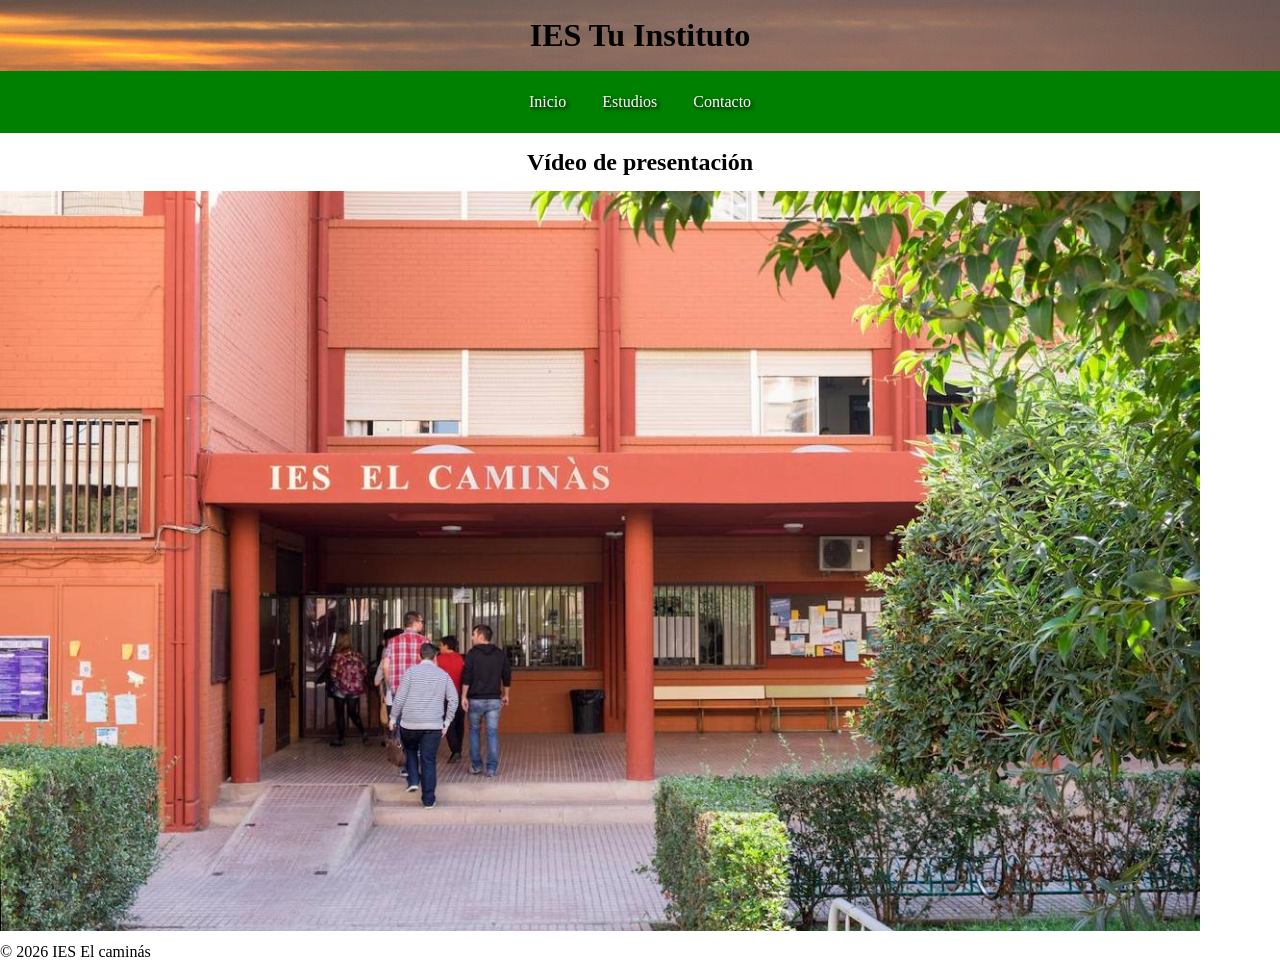
==== index.html @ 12121b3c "Add files via upload initial commit" ====
<!DOCTYPE html>
<html lang="es">
<head>
  <meta charset="UTF-8">
  <meta name="viewport" content="width=device-width, initial-scale=1.0">
  <meta property="og:title" content="IES Tu Instituto">
  <meta property="og:description" content="Web oficial del instituto">
  <meta property="og:image" content="caminas.jpg">
  <title>IES Tu Instituto</title>
  <link rel="icon" href="images.jpg">
  <link rel="stylesheet" href="estilos.css">
</head>

<body>
  <header>
    <h1>IES Tu Instituto</h1>
    <nav>
      <ul>
        <li><a href="index.html">Inicio</a></li>
        <li><a href="estudios.html">Estudios</a></li>
        <li><a href="contacto.html">Contacto</a></li>
      </ul>
    </nav>
  </header>
  <main>
    <section>
    <h2>Vídeo de presentación</h2>
    <video controls poster="caminas.jpg" width="1200px">
      <source src="Ace.mp4" type="video/mp4">
    </video>
  </section>
  </main>
  <footer>
    <p>&copy; 2026 IES El caminás</p>
  </footer>
</body>
</html>
---- estilos.css ----
* {
  box-sizing: border-box;
  margin: 0;
  padding: 0;
}

/* MOBILE FIRST */

body {
  font-family: Gothic ;
  line-height: 1.6;

}
body {
  display: grid;
  grid-template-areas:
    "header"
    "nav"
    "main"
    "footer";
}

/* ===== MENÚ ===== */

nav ul {
  list-style: none;
  display: flex;
  flex-direction: column; /* móvil */
  gap: 20px;
  align-items: center;
  background: green;
  padding: 10px;
  text-shadow: 2px 2px 4px #000000;
}

nav a {
  text-decoration: none;
  color: white;
  padding: 8px;
  display: block;
}

/* pseudoclase obligatoria */
nav a:hover {
  background: #0d5039;
}
/* titulos h1 h2*/
h1 , h2 {
  justify-content: center;
  display: flex;
  gap: 10px;
  padding: 10px;
}
header {
  background-image: url(asfalto.jpeg);
}
section {
  justify-content: center;
  align-items: center;
}

footer {
  justify-content: center;
}
/* ===== MEDIA QUERY OBLIGATORIA ===== */

@media (min-width: 768px) {
  nav ul {
    flex-direction: row;
    justify-content: center;
  }
}
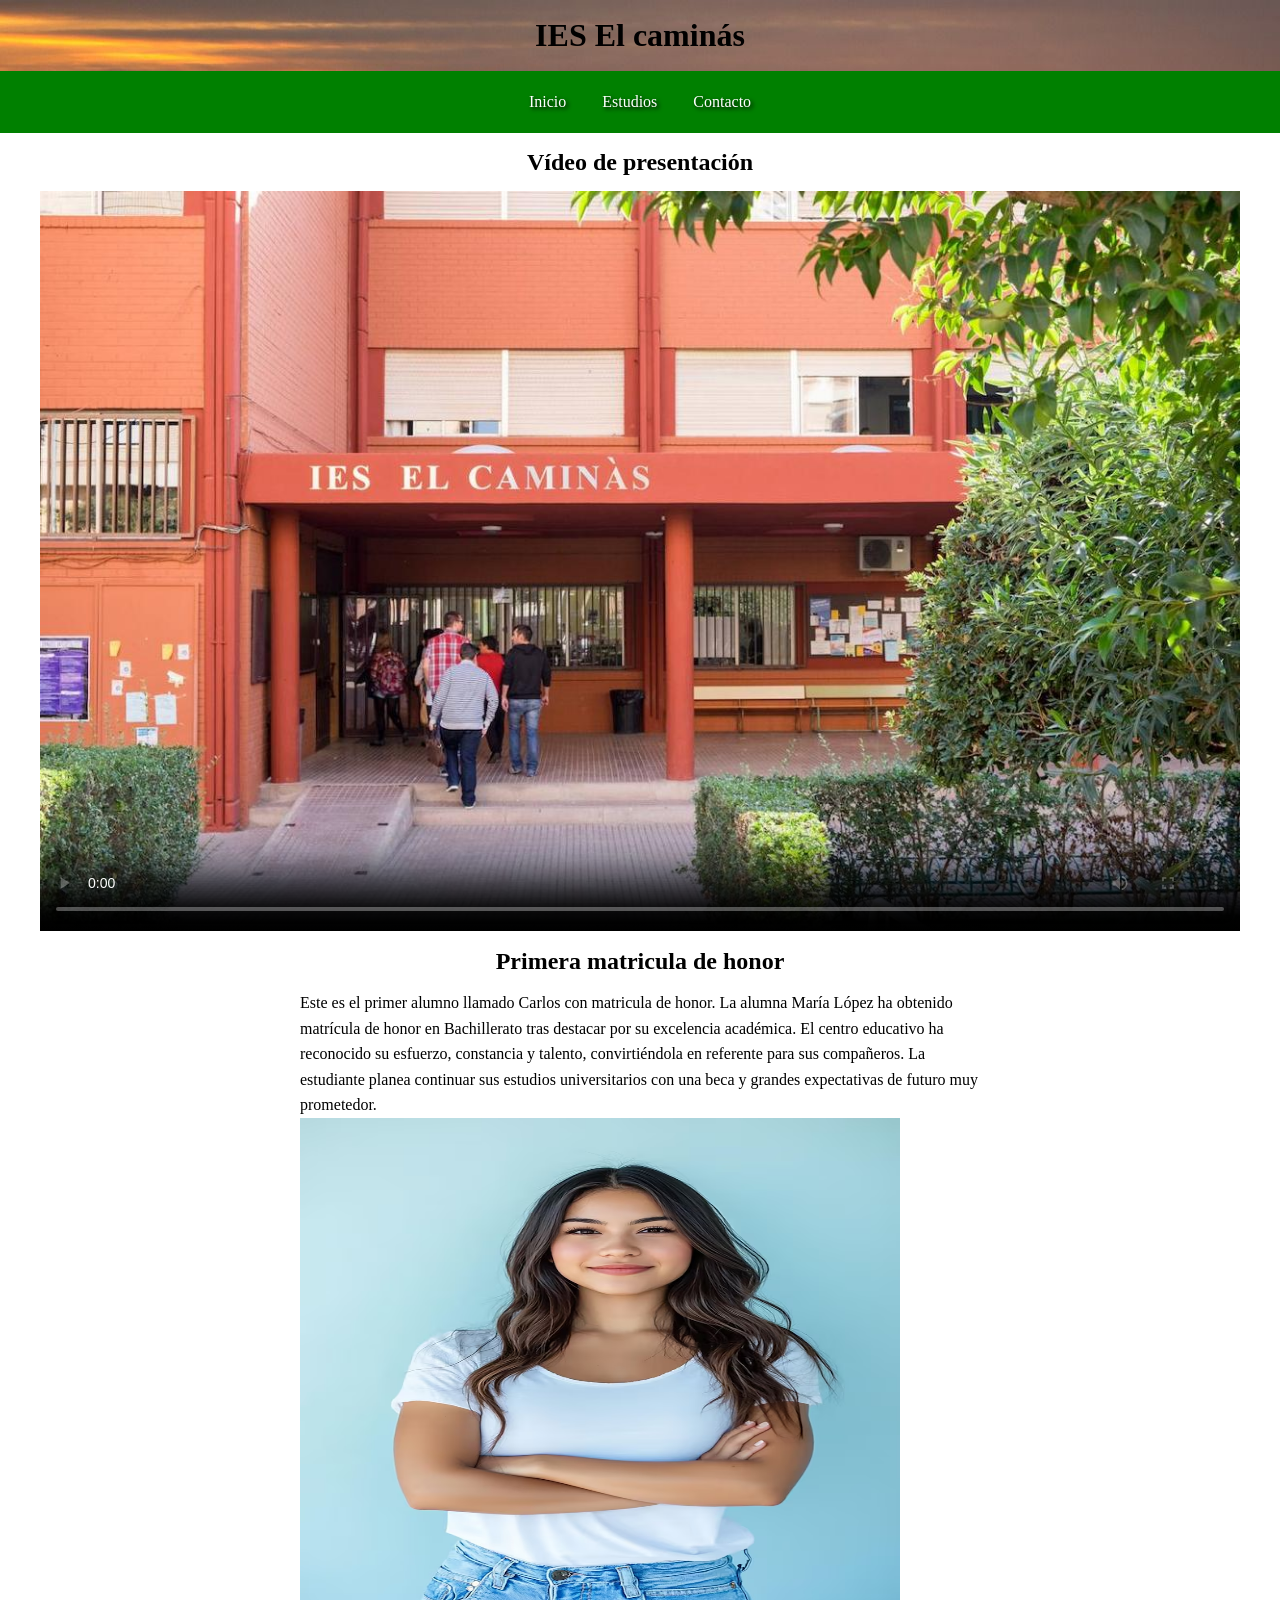
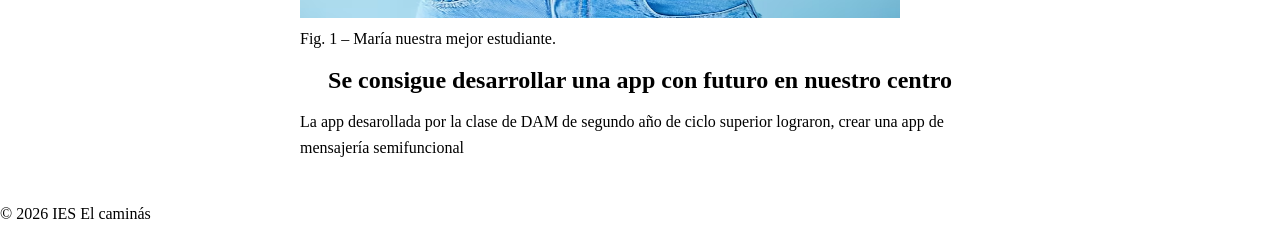
==== commit 6346fb5c: "Add files via upload" ====
--- a/index.html
+++ b/index.html
@@ -1,19 +1,21 @@
 <!DOCTYPE html>
 <html lang="es">
+
 <head>
   <meta charset="UTF-8">
   <meta name="viewport" content="width=device-width, initial-scale=1.0">
-  <meta property="og:title" content="IES Tu Instituto">
+  <meta property="og:title" content="IES El caminás">
   <meta property="og:description" content="Web oficial del instituto">
   <meta property="og:image" content="caminas.jpg">
-  <title>IES Tu Instituto</title>
+  
+  <title>IES El caminás</title>
   <link rel="icon" href="images.jpg">
   <link rel="stylesheet" href="estilos.css">
 </head>
 
 <body>
   <header>
-    <h1>IES Tu Instituto</h1>
+    <h1>IES El caminás</h1>
     <nav>
       <ul>
         <li><a href="index.html">Inicio</a></li>
@@ -24,14 +26,41 @@
   </header>
   <main>
     <section>
-    <h2>Vídeo de presentación</h2>
-    <video controls poster="caminas.jpg" width="1200px">
-      <source src="Ace.mp4" type="video/mp4">
-    </video>
-  </section>
+      <h2>Vídeo de presentación</h2>
+      <div>
+        <video controls poster="caminas.jpg" width="1200px">
+          <source src="Ace.mp4" type="video/mp4">
+        </video>
+      </div>
+    </section>
+    <section>
+      <article>
+        <h2>Primera matricula de honor</h2>
+        <p>Este es el primer alumno llamado Carlos con matricula de honor.
+          La alumna María López ha obtenido matrícula de honor en Bachillerato tras destacar por su excelencia
+          académica.
+          El centro educativo ha reconocido su esfuerzo, constancia y talento, convirtiéndola en referente para sus
+          compañeros.
+          La estudiante planea continuar sus estudios universitarios con una beca y grandes expectativas de futuro muy
+          prometedor.
+        </p>
+        <figure>
+          <img src="estudiante.avif" alt="estudiante de marícula." width="600" height="500">
+          <figcaption>
+            Fig. 1 – María nuestra mejor estudiante.
+          </figcaption>
+        </figure>
+      </article>
+      <article>
+        <h2>Se consigue desarrollar una app con futuro en nuestro centro</h2>
+        <p>La app desarollada por la clase de DAM de segundo año de ciclo superior lograron, crear una app de mensajería
+          semifuncional</p>
+      </article>
+    </section>
   </main>
   <footer>
-    <p>&copy; 2026 IES El caminás</p>
+    <p id="copy">&copy; 2026 IES El caminás</p>
   </footer>
 </body>
+
 </html>
--- a/estilos.css
+++ b/estilos.css
@@ -44,23 +44,89 @@
 nav a:hover {
   background: #0d5039;
 }
+/* TABLE*/
+table {
+  width: 100%;
+  border-collapse: collapse;
+  background: white;
+  margin-bottom: 20px;
+}
+th, td {
+  border: 1px solid #ddd;
+  padding: 10px;
+  text-align: left;
+}
 /* titulos h1 h2*/
-h1 , h2 {
+h1 , h2, h3 {
   justify-content: center;
   display: flex;
   gap: 10px;
   padding: 10px;
 }
+th {
+  background-color: #e67e22;
+  color: white;
+}
 header {
   background-image: url(asfalto.jpeg);
 }
+
 section {
   justify-content: center;
   align-items: center;
 }
-
+section div {
+  justify-content: center;
+  align-items: center;
+  display: flex;
+}
+section article p {
+  justify-content: center;
+  align-items: center;
+  display: flex;
+  margin-left: 150px;
+  margin-right: 150px;
+}
+article{
+  justify-content: center;
+  display: block;
+  margin-left: 150px;
+  margin-right: 150px;
+}
+section article figure {
+  justify-content: center;
+  display: block;
+  margin-left: 150px;
+  margin-right: 150px;
+}
 footer {
   justify-content: center;
+  align-items: center;
+  display: block;
+  margin-top: 20px;
+  padding-top: 20px;
+}
+label {
+    color: #16c4e2; /* Etiquetas en rosa */
+    display: block;
+    margin-top: 15px;
+}
+button {
+    margin-top: 20px;
+    width: 100%;
+    background-color: #0ece84;
+    color: #000;
+    border: none;
+    padding: 15px;
+    font-weight: bold;
+    font-size: 1.2em;
+    cursor: pointer;
+    text-transform: uppercase;
+}
+
+button:hover {
+    background-color: #fff;
+    box-shadow: 5px 5px 0px #0ad9f5; /* Sombra dura desplazada */
 }
 /* ===== MEDIA QUERY OBLIGATORIA ===== */
 
